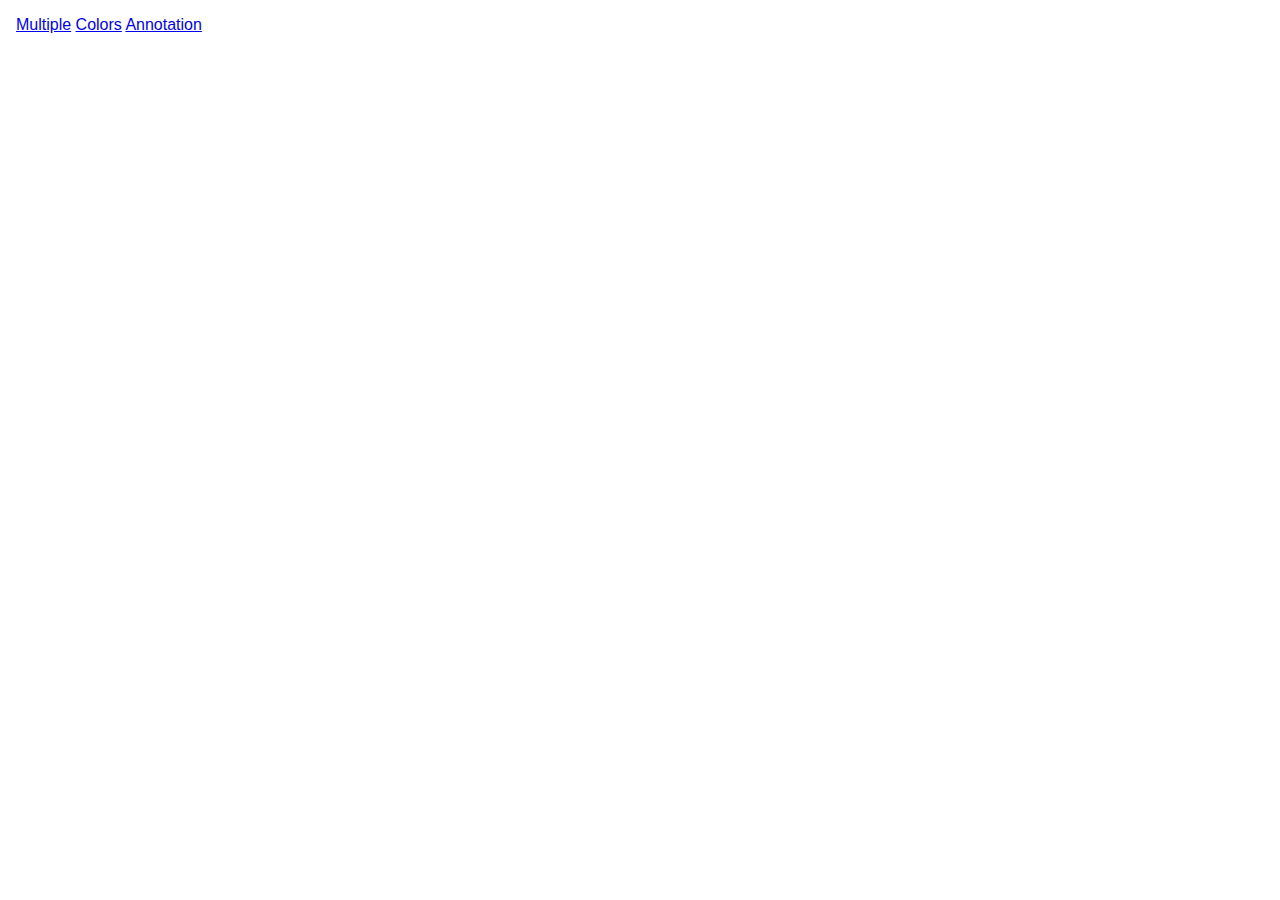
==== RuleStore_ARDemo/index.html @ c23af1ad "Initial." ====
<!DOCTYPE html>
<html lang="en">
  <head>
    <title>WebAR demo</title>
    <meta charset="utf-8" />
    <meta http-equiv="X-UA-Compatible" content="IE=edge" />
    <meta name="viewport" content="width=device-width, initial-scale=1" />
    <link rel="stylesheet" href="style.css" />
    <link
      href="https://cdn.jsdelivr.net/npm/bootstrap@5.1.0/dist/css/bootstrap.min.css"
      rel="stylesheet"
      integrity="sha384-KyZXEAg3QhqLMpG8r+8fhAXLRk2vvoC2f3B09zVXn8CA5QIVfZOJ3BCsw2P0p/We"
      crossorigin="anonymous"
    />
    <script
      src="https://cdn.jsdelivr.net/npm/bootstrap@5.1.0/dist/js/bootstrap.bundle.min.js"
      integrity="sha384-U1DAWAznBHeqEIlVSCgzq+c9gqGAJn5c/t99JyeKa9xxaYpSvHU5awsuZVVFIhvj"
      crossorigin="anonymous"
    ></script>
  </head>
  <body>
    <div class="container">
      <div class="row p-3">
      <a
        href="./multipleModels.html"
        target="_blank"
        class="btn btn-outline-primary col-4 m-2"
        >Multiple</a
      >
      <a
        href="./coloredModels.html"
        target="_blank"
        class="btn btn-outline-danger col-4 m-2"
        >Colors</a
      >
      <a
      href="./annotations.html"
      target="_blank"
      class="btn btn-outline-success col-4 m-2"
      >Annotation</a
    >
    </div>
    </div>
  </body>
</html>
---- RuleStore_ARDemo/style.css ----
body {
    margin: 1em;
    padding: 0;
    font-family: Google Sans, Noto, Roboto, Helvetica Neue, sans-serif;
    color: #244376;
  }
  
  #card {
    margin: 3em auto;
    display: flex;
    flex-direction: column;
    max-width: 700px;
    border-radius: 6px;
    box-shadow: 0 3px 10px rgba(0, 0, 0, 0.25);
    overflow: hidden;
  }
  
  model-viewer {
    width: 100%;
    height: 600px;
    background-color: #70BCD1;
    --poster-color: #ffffff00;
  }

  .vertical-center{
    margin: 0;
    position: absolute;
    top:50%;
    -ms-transform: translateY(-50%);
    transform: translateY(-50%);
  }

  .vertical-center a{
    height: 60px;
    width: 100px;
    margin-right: 20px;
  }

  .slider{
    width: 100%;
    text-align: center;
    overflow: hidden;
    position: absolute;
    bottom: 16px;
  }

  .slides{
    display: flex;
    overflow-x: auto;
    scroll-snap-type: x mandatory;
    scroll-behavior: smooth;
    -webkit-overflow-scrolling: touch;
  }

  .slide{
    scroll-snap-align: start;
    flex-shrink: 0;
    width: 100px;
    height: 100px;
    background-size: contain;
    background-repeat: no-repeat;
    background-position: center;
    background-color: #fff;
    margin-right: 10px;
    border-radius: 10px;
    border: none;
    display: flex;
  }

  .slide.selected{
    border: 2px solid #4285f4;
  }

  .slide:focus{
    outline: none;
  }

  .slide:focus-visible{
    outline: 1px solid #4285f4;
  }

  #ar-button{
    background-image: url(./src/assets/images/view-in-ar.png);
    background-repeat: no-repeat;
    background-size: 20px 20px;
    background-position: 12px 50%;
    background-color: #fff;
    position: absolute;
    left: 50%;
    transform: translateX(-50%);
    white-space: nowrap;
    bottom: 132px;
    padding: 0px 16px 0px 40px;
    font-family: Roboto Regular, Helvetica Neue, sans-serif;
    font-size: 14px;
    color:#4285f4;
    height: 36px;
    line-height: 36px;
    border-radius: 18px;
    border: 1px solid #DADCE0;
  }
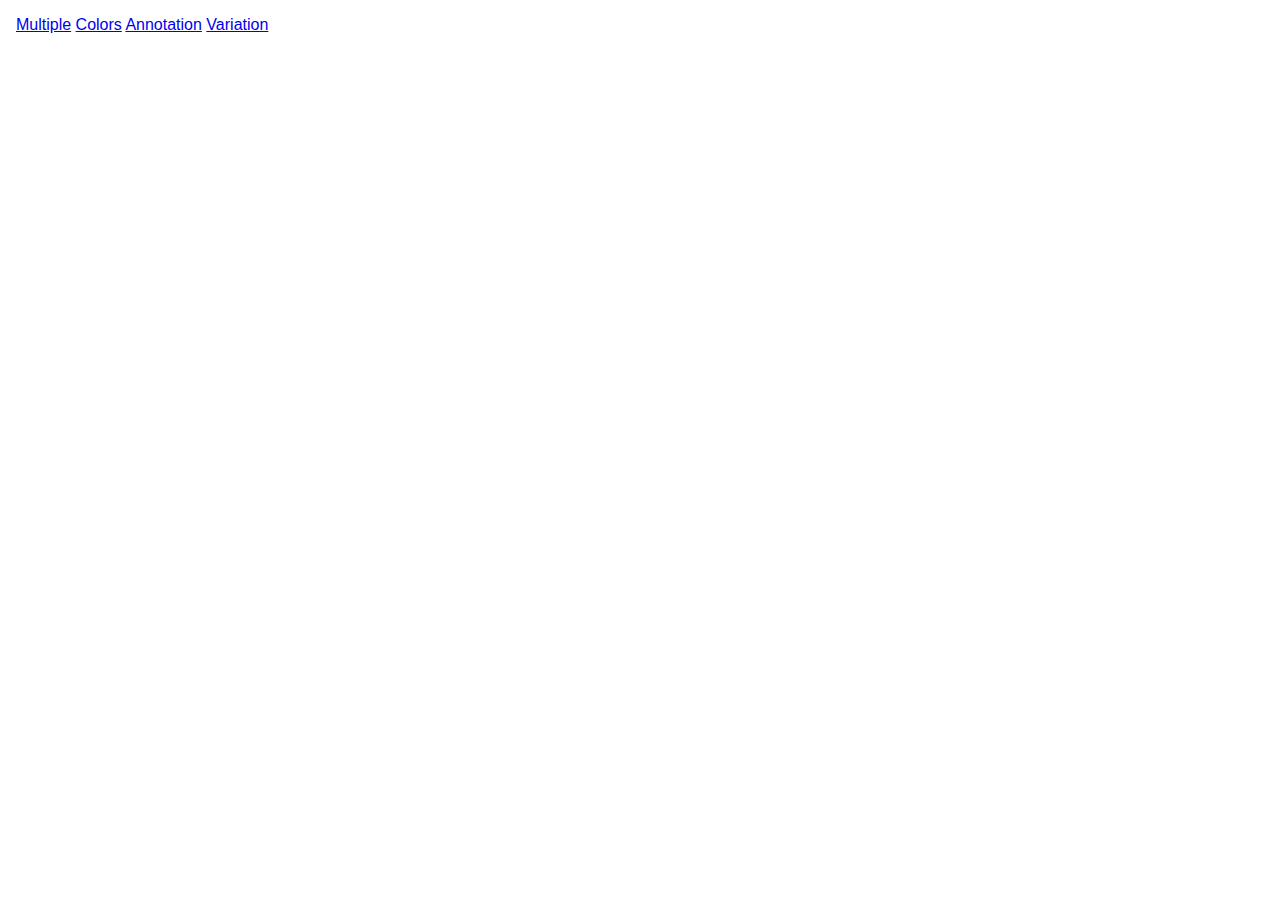
==== commit 7a77b28b: "Working version of color and material variations" ====
--- a/RuleStore_ARDemo/index.html
+++ b/RuleStore_ARDemo/index.html
@@ -39,6 +39,12 @@
       class="btn btn-outline-success col-4 m-2"
       >Annotation</a
     >
+    <a
+      href="./variation.html"
+      target="_blank"
+      class="btn btn-outline-warning col-4 m-2"
+      >Variation</a
+    >
     </div>
     </div>
   </body>
